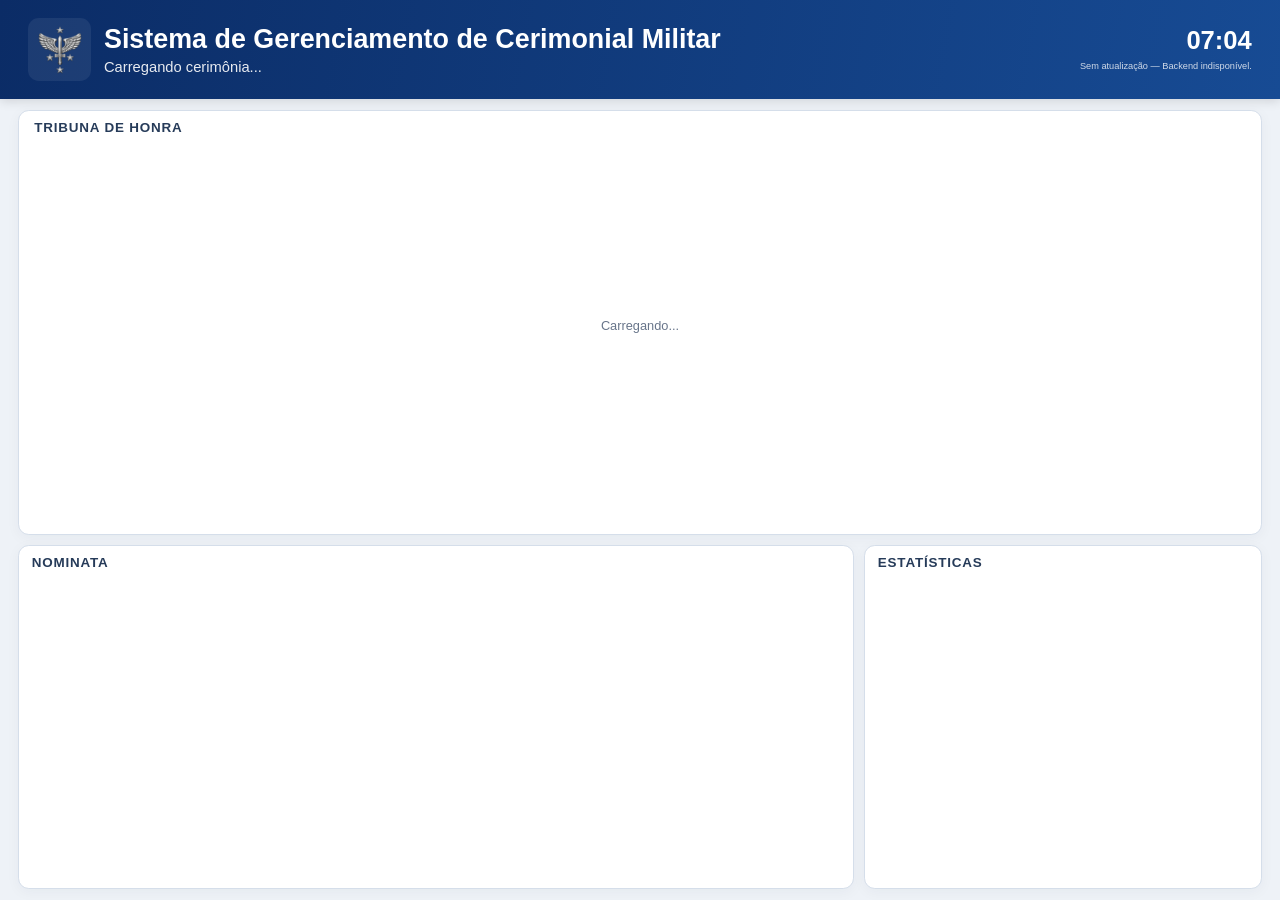
==== dashboard.html @ 692fcd66 "Add files via upload" ====
<!DOCTYPE html>
<html lang="pt-BR">
<head>
  <meta charset="UTF-8">
  <meta name="viewport" content="width=device-width,initial-scale=1,viewport-fit=cover">
  <meta name="theme-color" content="#0b2c66">
  <title>SGCM | Dashboard</title>
  <link rel="icon" href="assets/favicon.svg" type="image/svg+xml">
  <link rel="stylesheet" href="dashboard.css?v=20260809-08">
</head>
<body>
  <main class="tv-shell">
    <header class="tv-header">
      <div class="tv-brand"><img src="assets/logo.png" onerror="this.src='assets/logo.svg'" alt="SGCM"><div><h1>Sistema de Gerenciamento de Cerimonial Militar</h1><div id="tvEvent">Carregando cerimônia...</div></div></div>
      <div class="tv-clock"><div id="tvTime">--:--</div><small id="tvUpdated">Atualizando...</small></div>
    </header>
    <section class="tv-tribuna panel"><div class="panel-title">TRIBUNA DE HONRA</div><div id="tvTribuna" class="tv-tribuna-content"><div class="empty">Carregando...</div></div></section>
    <section class="tv-bottom">
      <div class="panel tv-nominata"><div class="panel-head"><div class="panel-title">NOMINATA</div><div id="tvNomTotals" class="mini-totals"></div></div><div id="tvNominata" class="tv-nominata-list"></div></div>
      <div class="panel tv-stats"><div class="panel-title">ESTATÍSTICAS</div><div id="tvStats" class="tv-stats-grid"></div></div>
    </section>
  </main>
  <script src="config.js?v=20260809-08"></script>
  <script src="dashboard.js?v=20260809-08"></script>
</body>
</html>
---- dashboard.css ----
:root{--navy:#0b2c66;--blue:#16468d;--bg:#eef2f7;--line:#d5deea;--text:#17243a;--muted:#68758a;--ok:#18794e;--pending:#b7791f;--bad:#b42318}
*{box-sizing:border-box}html,body{margin:0;width:100%;height:100%;overflow:hidden;font-family:Arial,sans-serif;background:var(--bg);color:var(--text)}
.tv-shell{height:100vh;display:grid;grid-template-rows:11vh 49vh 40vh;gap:0}.tv-header{background:linear-gradient(100deg,#0b2c66,#174b94);color:white;display:flex;align-items:center;justify-content:space-between;padding:1.2vh 2.2vw;box-shadow:0 2px 10px #0002}.tv-brand{display:flex;align-items:center;gap:1vw;min-width:0}.tv-brand img{width:7vh;height:7vh;object-fit:contain;border-radius:1.2vh;background:#ffffff12;padding:.4vh}.tv-brand h1{font-size:2.25vw;margin:0 0 .45vh;font-weight:800;white-space:nowrap}.tv-brand #tvEvent{font-size:1.15vw;opacity:.9;white-space:nowrap;overflow:hidden;text-overflow:ellipsis;max-width:70vw}.tv-clock{text-align:right}.tv-clock #tvTime{font-size:2vw;font-weight:800}.tv-clock small{font-size:.72vw;opacity:.8}
.panel{background:white;border:1px solid var(--line);box-shadow:0 3px 14px #1b35500b}.tv-tribuna{margin:1.2vh 1.4vw .6vh;padding:1vh 1.2vw;border-radius:1.2vh;overflow:hidden}.panel-title{font-size:1.05vw;font-weight:900;letter-spacing:.06em;color:#263b59}.tv-tribuna-content{height:calc(100% - 2.5vh);display:flex;flex-direction:column;align-items:center;justify-content:center;overflow:hidden}.tv-tropa{font-size:1vw;font-weight:900;margin-bottom:.8vh}.tv-fileira-label{font-size:.7vw;font-weight:800;color:var(--muted);text-align:center;margin:.15vh 0 .4vh}.tv-tribuna-row{display:flex;justify-content:center;align-items:center;gap:.5vw;width:100%;min-height:0}.tv-seat{width:min(6.2vw,10.3vh);height:min(6.2vw,10.3vh);border-radius:50%;border:.16vw solid #aeb9c8;background:#f5f7fa;display:flex;flex-direction:column;align-items:center;justify-content:center;text-align:center;padding:.35vw;flex:0 0 auto}.tv-seat.present{border-color:var(--ok);background:#e9f7ef}.tv-seat .num{font-size:.72vw;font-weight:900;line-height:1}.tv-seat .name{font-size:.62vw;font-weight:800;line-height:1.05;margin-top:.2vh;max-height:2.6em;overflow:hidden}.tv-seat .role{font-size:.5vw;color:var(--muted);line-height:1;margin-top:.2vh}
.tv-bottom{display:grid;grid-template-columns:2.1fr 1fr;gap:.8vw;padding:.6vh 1.4vw 1.2vh;min-height:0}.tv-nominata,.tv-stats{border-radius:1.2vh;padding:1vh 1vw;overflow:hidden}.panel-head{display:flex;align-items:center;justify-content:space-between;margin-bottom:.6vh}.mini-totals{display:flex;gap:.45vw}.mini-pill{font-size:.68vw;border-radius:99px;padding:.28vh .55vw;background:#eef3f9;font-weight:800}.mini-pill.ok{background:#e7f5ec;color:var(--ok)}.mini-pill.wait{background:#fff4da;color:#875d00}.tv-nominata-list{height:calc(100% - 2.4vh);display:grid;grid-template-columns:repeat(2,minmax(0,1fr));grid-auto-rows:minmax(0,1fr);gap:.45vh .6vw;overflow:hidden}.tv-nom-row{display:grid;grid-template-columns:minmax(0,1fr) auto;gap:.6vw;align-items:center;border-bottom:1px solid #e5ebf2;padding:.25vh .25vw;min-width:0}.tv-nom-name{font-size:.75vw;font-weight:800;white-space:nowrap;overflow:hidden;text-overflow:ellipsis}.tv-status{font-size:.58vw;font-weight:900;border-radius:99px;padding:.25vh .45vw}.tv-status.present{background:#e7f5ec;color:var(--ok)}.tv-status.pending{background:#fff1d2;color:#8a5e00}.tv-stats-grid{height:calc(100% - 2vh);display:grid;grid-template-columns:repeat(2,minmax(0,1fr));gap:.55vh .55vw;align-content:start}.tv-stat{border:1px solid var(--line);border-radius:.65vh;padding:.55vh .55vw}.tv-stat-name{font-size:.68vw;font-weight:800;white-space:nowrap;overflow:hidden;text-overflow:ellipsis}.tv-stat-values{display:flex;justify-content:space-between;gap:.25vw;margin-top:.35vh}.tv-stat-values span{font-size:.62vw}.tv-stat-values strong{font-size:.8vw}.empty{color:var(--muted);font-size:1vw}
@media(max-aspect-ratio:16/10){.tv-brand h1{font-size:2.1vw}.tv-seat{width:6.1vw;height:6.1vw}.tv-seat .name{font-size:.58vw}.tv-nom-name{font-size:.7vw}}

.tv-nominata-list.three-cols{grid-template-columns:repeat(3,minmax(0,1fr))}.tv-nominata-list.three-cols .tv-nom-name{font-size:.64vw}
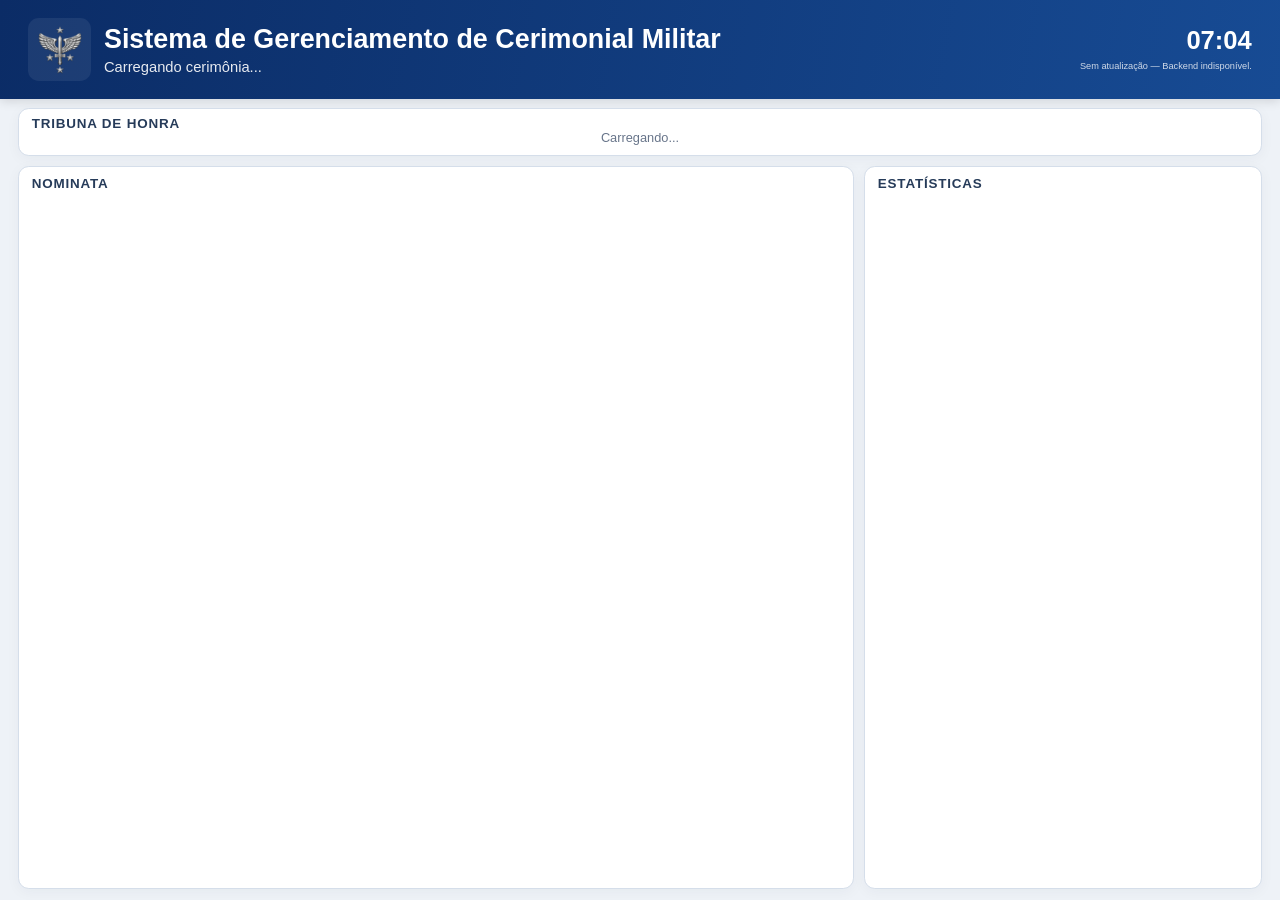
==== commit dac25347: "Add files via upload" ====
--- a/dashboard.html
+++ b/dashboard.html
@@ -6,7 +6,7 @@
   <meta name="theme-color" content="#0b2c66">
   <title>SGCM | Dashboard</title>
   <link rel="icon" href="assets/favicon.svg" type="image/svg+xml">
-  <link rel="stylesheet" href="dashboard.css?v=20260809-08">
+  <link rel="stylesheet" href="dashboard.css?v=20260809-10">
 </head>
 <body>
   <main class="tv-shell">
@@ -20,7 +20,7 @@
       <div class="panel tv-stats"><div class="panel-title">ESTATÍSTICAS</div><div id="tvStats" class="tv-stats-grid"></div></div>
     </section>
   </main>
-  <script src="config.js?v=20260809-08"></script>
-  <script src="dashboard.js?v=20260809-08"></script>
+  <script src="config.js?v=20260809-10"></script>
+  <script src="dashboard.js?v=20260809-10"></script>
 </body>
 </html>
--- a/dashboard.css
+++ b/dashboard.css
@@ -1,8 +1,134 @@
-:root{--navy:#0b2c66;--blue:#16468d;--bg:#eef2f7;--line:#d5deea;--text:#17243a;--muted:#68758a;--ok:#18794e;--pending:#b7791f;--bad:#b42318}
-*{box-sizing:border-box}html,body{margin:0;width:100%;height:100%;overflow:hidden;font-family:Arial,sans-serif;background:var(--bg);color:var(--text)}
-.tv-shell{height:100vh;display:grid;grid-template-rows:11vh 49vh 40vh;gap:0}.tv-header{background:linear-gradient(100deg,#0b2c66,#174b94);color:white;display:flex;align-items:center;justify-content:space-between;padding:1.2vh 2.2vw;box-shadow:0 2px 10px #0002}.tv-brand{display:flex;align-items:center;gap:1vw;min-width:0}.tv-brand img{width:7vh;height:7vh;object-fit:contain;border-radius:1.2vh;background:#ffffff12;padding:.4vh}.tv-brand h1{font-size:2.25vw;margin:0 0 .45vh;font-weight:800;white-space:nowrap}.tv-brand #tvEvent{font-size:1.15vw;opacity:.9;white-space:nowrap;overflow:hidden;text-overflow:ellipsis;max-width:70vw}.tv-clock{text-align:right}.tv-clock #tvTime{font-size:2vw;font-weight:800}.tv-clock small{font-size:.72vw;opacity:.8}
-.panel{background:white;border:1px solid var(--line);box-shadow:0 3px 14px #1b35500b}.tv-tribuna{margin:1.2vh 1.4vw .6vh;padding:1vh 1.2vw;border-radius:1.2vh;overflow:hidden}.panel-title{font-size:1.05vw;font-weight:900;letter-spacing:.06em;color:#263b59}.tv-tribuna-content{height:calc(100% - 2.5vh);display:flex;flex-direction:column;align-items:center;justify-content:center;overflow:hidden}.tv-tropa{font-size:1vw;font-weight:900;margin-bottom:.8vh}.tv-fileira-label{font-size:.7vw;font-weight:800;color:var(--muted);text-align:center;margin:.15vh 0 .4vh}.tv-tribuna-row{display:flex;justify-content:center;align-items:center;gap:.5vw;width:100%;min-height:0}.tv-seat{width:min(6.2vw,10.3vh);height:min(6.2vw,10.3vh);border-radius:50%;border:.16vw solid #aeb9c8;background:#f5f7fa;display:flex;flex-direction:column;align-items:center;justify-content:center;text-align:center;padding:.35vw;flex:0 0 auto}.tv-seat.present{border-color:var(--ok);background:#e9f7ef}.tv-seat .num{font-size:.72vw;font-weight:900;line-height:1}.tv-seat .name{font-size:.62vw;font-weight:800;line-height:1.05;margin-top:.2vh;max-height:2.6em;overflow:hidden}.tv-seat .role{font-size:.5vw;color:var(--muted);line-height:1;margin-top:.2vh}
-.tv-bottom{display:grid;grid-template-columns:2.1fr 1fr;gap:.8vw;padding:.6vh 1.4vw 1.2vh;min-height:0}.tv-nominata,.tv-stats{border-radius:1.2vh;padding:1vh 1vw;overflow:hidden}.panel-head{display:flex;align-items:center;justify-content:space-between;margin-bottom:.6vh}.mini-totals{display:flex;gap:.45vw}.mini-pill{font-size:.68vw;border-radius:99px;padding:.28vh .55vw;background:#eef3f9;font-weight:800}.mini-pill.ok{background:#e7f5ec;color:var(--ok)}.mini-pill.wait{background:#fff4da;color:#875d00}.tv-nominata-list{height:calc(100% - 2.4vh);display:grid;grid-template-columns:repeat(2,minmax(0,1fr));grid-auto-rows:minmax(0,1fr);gap:.45vh .6vw;overflow:hidden}.tv-nom-row{display:grid;grid-template-columns:minmax(0,1fr) auto;gap:.6vw;align-items:center;border-bottom:1px solid #e5ebf2;padding:.25vh .25vw;min-width:0}.tv-nom-name{font-size:.75vw;font-weight:800;white-space:nowrap;overflow:hidden;text-overflow:ellipsis}.tv-status{font-size:.58vw;font-weight:900;border-radius:99px;padding:.25vh .45vw}.tv-status.present{background:#e7f5ec;color:var(--ok)}.tv-status.pending{background:#fff1d2;color:#8a5e00}.tv-stats-grid{height:calc(100% - 2vh);display:grid;grid-template-columns:repeat(2,minmax(0,1fr));gap:.55vh .55vw;align-content:start}.tv-stat{border:1px solid var(--line);border-radius:.65vh;padding:.55vh .55vw}.tv-stat-name{font-size:.68vw;font-weight:800;white-space:nowrap;overflow:hidden;text-overflow:ellipsis}.tv-stat-values{display:flex;justify-content:space-between;gap:.25vw;margin-top:.35vh}.tv-stat-values span{font-size:.62vw}.tv-stat-values strong{font-size:.8vw}.empty{color:var(--muted);font-size:1vw}
-@media(max-aspect-ratio:16/10){.tv-brand h1{font-size:2.1vw}.tv-seat{width:6.1vw;height:6.1vw}.tv-seat .name{font-size:.58vw}.tv-nom-name{font-size:.7vw}}
+:root{
+  --navy:#0b2c66;--blue:#16468d;--bg:#eef2f7;--line:#d5deea;
+  --text:#17243a;--muted:#68758a;--ok:#18794e;--pending:#b7791f;--bad:#b42318
+}
+*{box-sizing:border-box}
+html,body{
+  margin:0;width:100%;height:100%;overflow:hidden;
+  font-family:Arial,sans-serif;background:var(--bg);color:var(--text)
+}
+.tv-shell{height:100vh;display:grid;grid-template-rows:11vh auto 1fr;gap:0}
+.tv-header{
+  background:linear-gradient(100deg,#0b2c66,#174b94);color:#fff;
+  display:flex;align-items:center;justify-content:space-between;
+  padding:1.2vh 2.2vw;box-shadow:0 2px 10px #0002
+}
+.tv-brand{display:flex;align-items:center;gap:1vw;min-width:0}
+.tv-brand img{
+  width:7vh;height:7vh;object-fit:contain;border-radius:1.2vh;
+  background:#ffffff12;padding:.4vh
+}
+.tv-brand h1{font-size:2.25vw;margin:0 0 .45vh;font-weight:800;white-space:nowrap}
+.tv-brand #tvEvent{
+  font-size:1.15vw;opacity:.9;white-space:nowrap;overflow:hidden;
+  text-overflow:ellipsis;max-width:70vw
+}
+.tv-clock{text-align:right}
+.tv-clock #tvTime{font-size:2vw;font-weight:800}
+.tv-clock small{font-size:.72vw;opacity:.8}
 
-.tv-nominata-list.three-cols{grid-template-columns:repeat(3,minmax(0,1fr))}.tv-nominata-list.three-cols .tv-nom-name{font-size:.64vw}
+.panel{background:#fff;border:1px solid var(--line);box-shadow:0 3px 14px #1b35500b}
+.panel-title{font-size:1.05vw;font-weight:900;letter-spacing:.06em;color:#263b59}
+
+.tv-tribuna{
+  margin:1vh 1.4vw .5vh;padding:.75vh 1vw;border-radius:1.2vh;
+  overflow:hidden;transition:height .2s ease
+}
+.tv-tribuna-content{
+  height:calc(100% - 2.1vh);display:flex;flex-direction:column;
+  align-items:center;justify-content:center;overflow:hidden;padding:.15vh 0
+}
+.tv-tropa{font-size:.95vw;font-weight:900;margin-bottom:.35vh}
+.tv-fileira-label{
+  font-size:.66vw;font-weight:800;color:var(--muted);
+  text-align:center;margin:.05vh 0 .22vh
+}
+.tv-tribuna-row{
+  display:flex;justify-content:center;align-items:center;gap:.46vw;
+  width:100%;min-height:0;flex-wrap:nowrap
+}
+.tv-seat{
+  width:min(5.8vw,9.3vh);height:min(5.8vw,9.3vh);border-radius:50%;
+  border:.15vw solid #aeb9c8;background:#f5f7fa;
+  display:flex;flex-direction:column;align-items:center;justify-content:flex-start;
+  text-align:center;padding:.16vw .3vw .18vw;flex:0 0 auto;overflow:hidden
+}
+.tv-seat.present{border-color:var(--ok);background:#e9f7ef}
+.tv-seat .num{
+  font-size:.72vw;font-weight:900;line-height:.95;margin:0 0 .06vh;
+  transform:translateY(-.02vh)
+}
+.tv-seat .name{
+  width:100%;font-size:.54vw;font-weight:800;line-height:.95;margin-top:.04vh;
+  max-height:3.8em;overflow:hidden;display:block
+}
+.tv-seat .role{
+  width:100%;font-size:.42vw;color:var(--muted);line-height:.95;
+  margin-top:.04vh;max-height:1.9em;overflow:hidden
+}
+.tv-tribuna-row.seats-tight{gap:.36vw}
+.tv-tribuna-row.seats-tight .tv-seat{
+  width:min(5.35vw,8.6vh);height:min(5.35vw,8.6vh)
+}
+.tv-tribuna-row.seats-tight .tv-seat .name{font-size:.5vw}
+.tv-tribuna-row.seats-tight .tv-seat .num{font-size:.66vw}
+
+.tv-bottom{
+  display:grid;grid-template-columns:2.1fr 1fr;gap:.8vw;
+  padding:.6vh 1.4vw 1.2vh;min-height:0
+}
+.tv-nominata,.tv-stats{border-radius:1.2vh;padding:1vh 1vw;overflow:hidden;min-height:0}
+.panel-head{display:flex;align-items:center;justify-content:space-between;margin-bottom:.6vh}
+.mini-totals{display:flex;gap:.45vw}
+.mini-pill{
+  font-size:.68vw;border-radius:99px;padding:.28vh .55vw;
+  background:#eef3f9;font-weight:800
+}
+.mini-pill.ok{background:#e7f5ec;color:var(--ok)}
+.mini-pill.wait{background:#fff4da;color:#875d00}
+
+.tv-nominata-list{
+  height:calc(100% - 2.4vh);display:grid;
+  grid-template-columns:repeat(2,minmax(0,1fr));
+  grid-auto-rows:minmax(0,1fr);gap:.45vh .6vw;overflow:hidden
+}
+.tv-nom-row{
+  display:grid;grid-template-columns:minmax(0,1fr) auto;gap:.6vw;
+  align-items:center;border-bottom:1px solid #e5ebf2;
+  padding:.25vh .25vw;min-width:0
+}
+.tv-nom-name{
+  font-size:.82vw;font-weight:800;white-space:nowrap;
+  overflow:hidden;text-overflow:ellipsis
+}
+.tv-status{
+  font-size:.58vw;font-weight:900;border-radius:99px;
+  padding:.25vh .45vw;white-space:nowrap
+}
+.tv-status.present{background:#e7f5ec;color:var(--ok)}
+.tv-status.pending{background:#fff1d2;color:#8a5e00}
+
+.tv-stats-grid{
+  height:calc(100% - 2vh);display:grid;
+  grid-template-columns:repeat(2,minmax(0,1fr));
+  gap:.55vh .55vw;align-content:start
+}
+.tv-stat{border:1px solid var(--line);border-radius:.65vh;padding:.55vh .55vw}
+.tv-stat-name{
+  font-size:.68vw;font-weight:800;white-space:nowrap;
+  overflow:hidden;text-overflow:ellipsis
+}
+.tv-stat-values{display:flex;justify-content:space-between;gap:.25vw;margin-top:.35vh}
+.tv-stat-values span{font-size:.62vw}
+.tv-stat-values strong{font-size:.8vw}
+.empty{color:var(--muted);font-size:1vw}
+
+.tv-nominata-list.three-cols{grid-template-columns:repeat(3,minmax(0,1fr))}
+.tv-nominata-list.three-cols .tv-nom-name{font-size:.7vw}
+
+@media(max-aspect-ratio:16/10){
+  .tv-brand h1{font-size:2.1vw}
+  .tv-seat{width:5.8vw;height:5.8vw}
+  .tv-seat .name{font-size:.52vw}
+  .tv-nom-name{font-size:.76vw}
+}
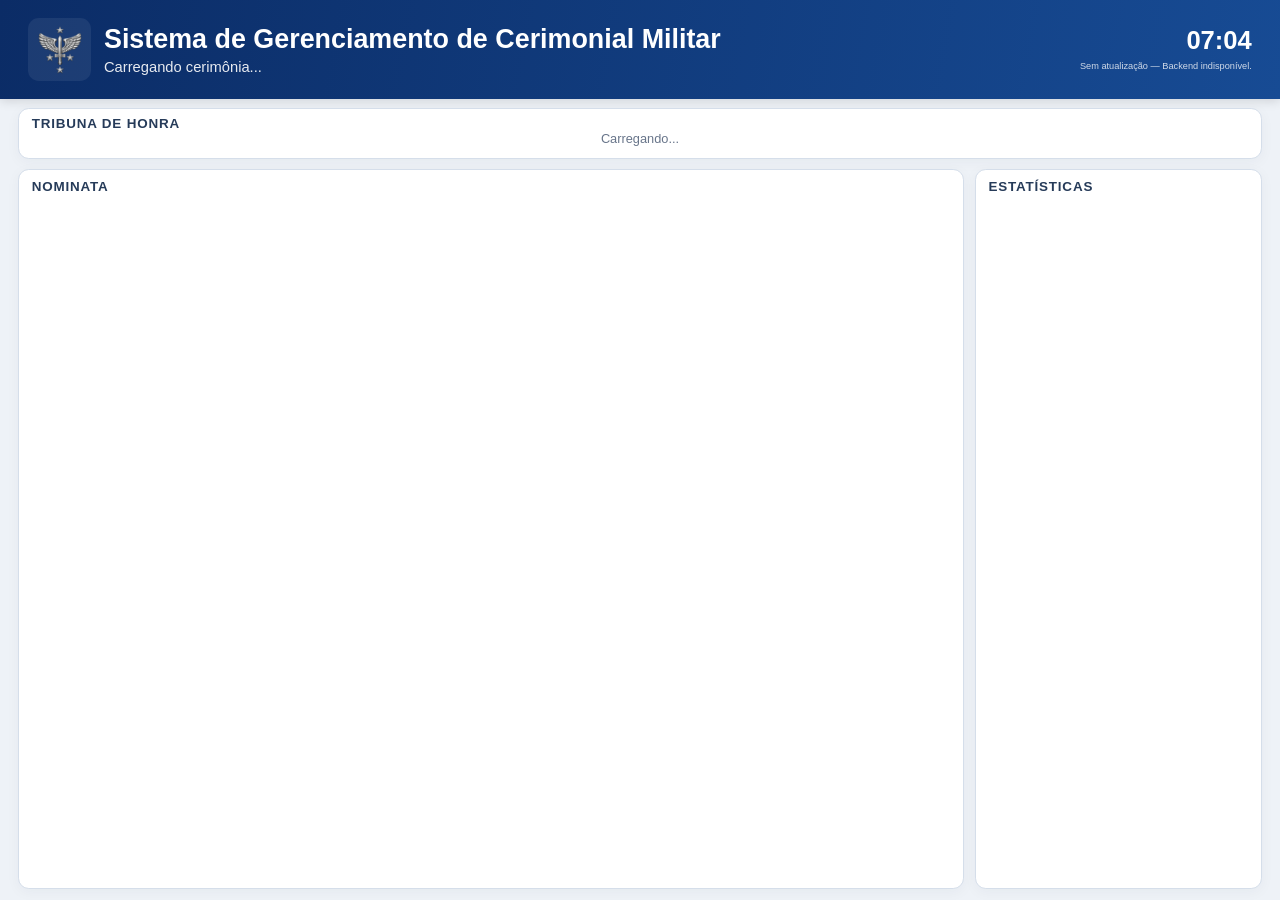
==== commit fe43786e: "Add files via upload" ====
--- a/dashboard.html
+++ b/dashboard.html
@@ -6,7 +6,57 @@
   <meta name="theme-color" content="#0b2c66">
   <title>SGCM | Dashboard</title>
   <link rel="icon" href="assets/favicon.svg" type="image/svg+xml">
-  <link rel="stylesheet" href="dashboard.css?v=20260809-10">
+  <style>
+    :root{
+      --navy:#0b2c66;--blue:#16468d;--bg:#eef2f7;--line:#d5deea;
+      --text:#17243a;--muted:#68758a;--ok:#18794e;--pending:#b7791f;--bad:#b42318
+    }
+    *{box-sizing:border-box}
+    html,body{margin:0;width:100%;height:100%;overflow:hidden;font-family:Arial,sans-serif;background:var(--bg);color:var(--text)}
+    .tv-shell{height:100vh;display:grid;grid-template-rows:11vh auto 1fr;gap:0}
+    .tv-header{background:linear-gradient(100deg,#0b2c66,#174b94);color:#fff;display:flex;align-items:center;justify-content:space-between;padding:1.2vh 2.2vw;box-shadow:0 2px 10px #0002}
+    .tv-brand{display:flex;align-items:center;gap:1vw;min-width:0}
+    .tv-brand img{width:7vh;height:7vh;object-fit:contain;border-radius:1.2vh;background:#ffffff12;padding:.4vh}
+    .tv-brand h1{font-size:2.25vw;margin:0 0 .45vh;font-weight:800;white-space:nowrap}
+    .tv-brand #tvEvent{font-size:1.15vw;opacity:.9;white-space:nowrap;overflow:hidden;text-overflow:ellipsis;max-width:70vw}
+    .tv-clock{text-align:right}.tv-clock #tvTime{font-size:2vw;font-weight:800}.tv-clock small{font-size:.72vw;opacity:.8}
+    .panel{background:#fff;border:1px solid var(--line);box-shadow:0 3px 14px #1b35500b}
+    .panel-title{font-size:1.05vw;font-weight:900;letter-spacing:.06em;color:#263b59}
+
+    /* Tribuna: um pouco maior em 1 fileira e crescimento progressivo. */
+    .tv-tribuna{margin:1vh 1.4vw .5vh;padding:.8vh 1vw;border-radius:1.2vh;overflow:hidden;transition:height .2s ease}
+    .tv-tribuna-content{height:calc(100% - 2.15vh);display:flex;flex-direction:column;align-items:center;justify-content:center;overflow:hidden;padding:.25vh 0}
+    .tv-tropa{font-size:.95vw;font-weight:900;margin-bottom:.38vh}
+    .tv-fileira-label{font-size:.66vw;font-weight:800;color:var(--muted);text-align:center;margin:.06vh 0 .3vh}
+    .tv-tribuna-row{display:flex;justify-content:center;align-items:center;gap:.5vw;width:100%;min-height:0;flex-wrap:nowrap}
+    .tv-seat{width:min(5.9vw,9.8vh);height:min(5.9vw,9.8vh);border-radius:50%;border:.15vw solid #aeb9c8;background:#f5f7fa;display:flex;flex-direction:column;align-items:center;justify-content:center;text-align:center;padding:.38vh .34vw .25vh;flex:0 0 auto;overflow:hidden}
+    .tv-seat.present{border-color:var(--ok);background:#e9f7ef}
+    .tv-seat .num{font-size:.72vw;font-weight:900;line-height:1;margin:0 0 .12vh;flex:0 0 auto}
+    .tv-seat .name{width:100%;font-size:.54vw;font-weight:800;line-height:1.02;display:-webkit-box;-webkit-box-orient:vertical;-webkit-line-clamp:3;overflow:hidden;overflow-wrap:break-word;text-align:center;margin:0}
+    .tv-seat.compact .name{font-size:.49vw}.tv-seat.tiny .name{font-size:.45vw}
+    .tv-seat .role{width:100%;font-size:.4vw;color:var(--muted);line-height:1;margin-top:.12vh;white-space:nowrap;overflow:hidden;text-overflow:ellipsis}
+    .tv-tribuna-row.seats-tight{gap:.38vw}.tv-tribuna-row.seats-tight .tv-seat{width:min(5.45vw,9.1vh);height:min(5.45vw,9.1vh)}
+
+    /* Parte inferior: nominata larga e estatísticas em uma única coluna. */
+    .tv-bottom{display:grid;grid-template-columns:minmax(0,2.7fr) minmax(260px,.82fr);gap:.8vw;padding:.6vh 1.4vw 1.2vh;min-height:0}
+    .tv-nominata,.tv-stats{border-radius:1.2vh;padding:1vh 1vw;overflow:hidden;min-height:0}
+    .panel-head{display:flex;align-items:center;justify-content:space-between;margin-bottom:.65vh}
+    .mini-totals{display:flex;gap:.45vw}.mini-pill{font-size:.68vw;border-radius:99px;padding:.28vh .55vw;background:#eef3f9;font-weight:800}.mini-pill.ok{background:#e7f5ec;color:var(--ok)}.mini-pill.wait{background:#fff4da;color:#875d00}
+
+    /* Espaçamento regular: preenche de cima para baixo, sem esticar as linhas. */
+    .tv-nominata-list{height:calc(100% - 2.5vh);display:grid;grid-template-columns:repeat(2,minmax(0,1fr));grid-auto-rows:4.7vh;gap:.18vh .72vw;align-content:start;overflow:hidden}
+    .tv-nom-row{display:grid;grid-template-columns:minmax(0,1fr) auto;gap:.55vw;align-items:center;border-bottom:1px solid #e5ebf2;padding:.2vh .28vw;min-width:0}
+    .tv-nom-name{font-size:.82vw;font-weight:800;white-space:nowrap;overflow:hidden;text-overflow:ellipsis}
+    .tv-status{font-size:.58vw;font-weight:900;border-radius:99px;padding:.25vh .45vw;white-space:nowrap}.tv-status.present{background:#e7f5ec;color:var(--ok)}.tv-status.pending{background:#fff1d2;color:#8a5e00}
+    .tv-nominata-list.three-cols{grid-template-columns:repeat(3,minmax(0,1fr));grid-auto-rows:4.35vh}.tv-nominata-list.three-cols .tv-nom-name{font-size:.7vw}
+
+    .tv-stats-grid{height:calc(100% - 2vh);display:grid;grid-template-columns:1fr;grid-auto-rows:minmax(4.4vh,auto);gap:.45vh;align-content:start;overflow:hidden}
+    .tv-stat{border:1px solid var(--line);border-radius:.65vh;padding:.48vh .55vw;min-height:0}
+    .tv-stat-name{font-size:.69vw;font-weight:800;white-space:nowrap;overflow:hidden;text-overflow:ellipsis}
+    .tv-stat-values{display:flex;justify-content:space-between;gap:.25vw;margin-top:.24vh}.tv-stat-values span{font-size:.61vw}.tv-stat-values strong{font-size:.76vw}
+    .empty{color:var(--muted);font-size:1vw}
+    @media(max-aspect-ratio:16/10){.tv-brand h1{font-size:2.1vw}.tv-seat{width:5.85vw;height:5.85vw}.tv-seat .name{font-size:.51vw}.tv-nom-name{font-size:.76vw}}
+  </style>
 </head>
 <body>
   <main class="tv-shell">
@@ -20,7 +70,19 @@
       <div class="panel tv-stats"><div class="panel-title">ESTATÍSTICAS</div><div id="tvStats" class="tv-stats-grid"></div></div>
     </section>
   </main>
-  <script src="config.js?v=20260809-10"></script>
-  <script src="dashboard.js?v=20260809-10"></script>
+  <script src="config.js?v=20260809-11"></script>
+  <script>
+    const $=s=>document.querySelector(s);
+    const esc=s=>String(s??'').replace(/[&<>\'"]/g,c=>({'&':'&amp;','<':'&lt;','>':'&gt;',"'":'&#39;','"':'&quot;'}[c]));
+    function apiUrl(){const u=String(window.SGCM_CONFIG?.API_URL||'').trim();if(!u||u.includes('COLE_AQUI'))throw new Error('Configure API_URL em config.js.');return u;}
+    function jsonp(fn,args=[]){return new Promise((resolve,reject)=>{const cb='__dash_'+Date.now()+'_'+Math.random().toString(36).slice(2),s=document.createElement('script');let done=false;const end=()=>{if(done)return;done=true;try{delete window[cb]}catch(e){};s.remove()};const timer=setTimeout(()=>{end();reject(new Error('Tempo excedido.'));},25000);window[cb]=p=>{clearTimeout(timer);end();p&&p.ok!==false?resolve(p.data):reject(new Error(p?.error||'Erro no dashboard.'))};s.onerror=()=>{clearTimeout(timer);end();reject(new Error('Backend indisponível.'))};s.src=apiUrl()+'?'+new URLSearchParams({action:fn,args:JSON.stringify(args),prefix:cb,_:Date.now()});document.head.appendChild(s);});}
+    function clock(){const d=new Date();$('#tvTime').textContent=d.toLocaleTimeString('pt-BR',{hour:'2-digit',minute:'2-digit'});}setInterval(clock,1000);clock();
+    function seatHtml(p){const g=p.autoridade||{};const nome=((g.POSTO?g.POSTO+' ':'')+(g.NOME_GUERRA||g.NOME_COMPLETO||'')).trim();const cls=nome.length>30?' tiny':nome.length>20?' compact':'';return `<div class="tv-seat ${g.PRESENCA?'present':''}${cls}"><span class="num">${esc(p.rotulo||'')}</span><span class="name">${esc(nome)}</span>${p.funcao?`<span class="role">${esc(p.funcao)}</span>`:''}</div>`;}
+    function renderTribuna(t){const wrap=document.querySelector('.tv-tribuna');if(!t?.fileiras?.length){if(wrap){wrap.style.height='19vh';wrap.style.minHeight='19vh';wrap.style.maxHeight='19vh';}$('#tvTribuna').innerHTML='<div class="empty">Tribuna ainda sem composição.</div>';return;}const fileiras=Math.max(1,t.fileiras.length),total=t.fileiras.reduce((s,f)=>s+(f.posicoes?.length||0),0);if(wrap){const altura=fileiras===1?23.5:(fileiras===2?32:41);wrap.style.height=altura+'vh';wrap.style.minHeight=altura+'vh';wrap.style.maxHeight=altura+'vh';}$('#tvTribuna').innerHTML=`<div class="tv-tropa">FRENTE DA TROPA</div>`+t.fileiras.map(fr=>`<div class="tv-fileira-label">FILEIRA ${fr.numero}</div><div class="tv-tribuna-row seats-${total>12?'tight':'normal'}">${fr.posicoes.map(seatHtml).join('')}</div>`).join('');}
+    function renderNominata(list){const total=list.length,pres=list.filter(x=>x.PRESENTE).length,aus=total-pres;$('#tvNomTotals').innerHTML=`<span class="mini-pill">TOTAL ${total}</span><span class="mini-pill ok">PRESENTES ${pres}</span><span class="mini-pill wait">AUSENTES ${aus}</span>`;$('#tvNominata').classList.toggle('three-cols',list.length>20);$('#tvNominata').innerHTML=list.length?list.map(i=>`<div class="tv-nom-row"><div class="tv-nom-name">${esc(i.NOME_RESUMIDO||([i.POSTO,i.NOME_GUERRA].filter(Boolean).join(' '))||'AUTORIDADE')}</div><span class="tv-status ${i.PRESENTE?'present':'pending'}">${i.PRESENTE?'PRESENTE':'PENDENTE'}</span></div>`).join(''):'<div class="empty">Nominata vazia.</div>';}
+    function renderStats(rows){$('#tvStats').innerHTML=rows.map(r=>`<div class="tv-stat"><div class="tv-stat-name">${esc(r.GRUPO)}</div><div class="tv-stat-values"><span>Pres. <strong>${r.PRESENTES}</strong></span><span>Pend. <strong>${r.PENDENTES}</strong></span><span>Total <strong>${r.TOTAL}</strong></span></div></div>`).join('')||'<div class="empty">Sem estatísticas.</div>';}
+    async function refresh(){try{const d=await jsonp('apiDashboard');if(!d.cerimonia){$('#tvEvent').textContent='Nenhuma cerimônia ativa';return;}$('#tvEvent').textContent=`${d.cerimonia.NOME_EVENTO} | ${d.cerimonia.DATA||''} | ${d.cerimonia.LOCAL||''}`;$('#tvUpdated').textContent='Atualizado '+(d.atualizadoEm||'');renderTribuna(d.tribuna);renderNominata(d.nominata||[]);renderStats(d.estatisticas||[]);}catch(e){$('#tvUpdated').textContent='Sem atualização — '+e.message;}}
+    refresh();setInterval(refresh,10000);
+  </script>
 </body>
 </html>
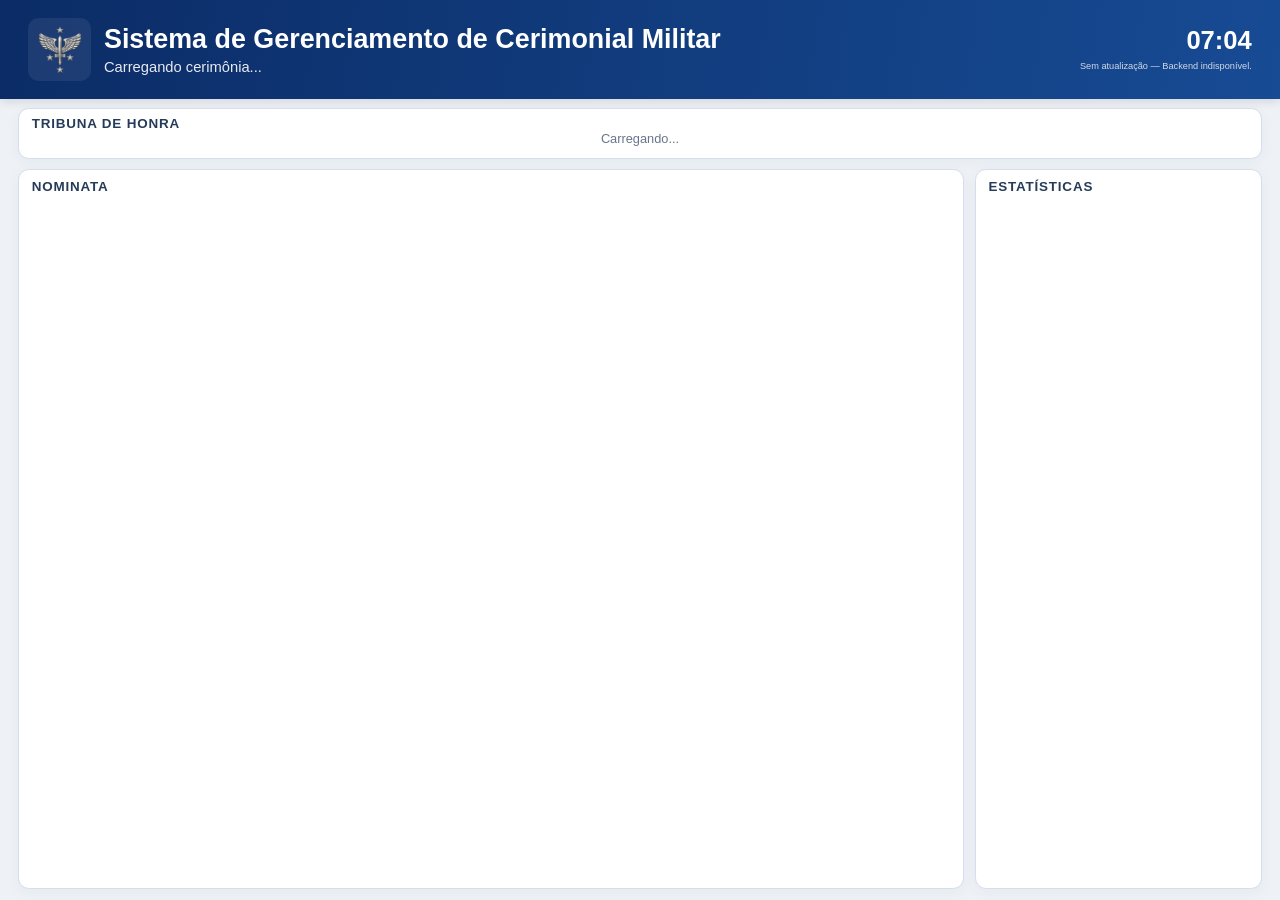
==== commit 2a62b0fa: "Add files via upload" ====
--- a/dashboard.html
+++ b/dashboard.html
@@ -5,7 +5,7 @@
   <meta name="viewport" content="width=device-width,initial-scale=1,viewport-fit=cover">
   <meta name="theme-color" content="#0b2c66">
   <title>SGCM | Dashboard</title>
-  <link rel="icon" href="assets/favicon.svg" type="image/svg+xml">
+  <link rel="icon" href="assets/icon-192.png" type="image/png">
   <style>
     :root{
       --navy:#0b2c66;--blue:#16468d;--bg:#eef2f7;--line:#d5deea;
@@ -61,7 +61,7 @@
 <body>
   <main class="tv-shell">
     <header class="tv-header">
-      <div class="tv-brand"><img src="assets/logo.png" onerror="this.src='assets/logo.svg'" alt="SGCM"><div><h1>Sistema de Gerenciamento de Cerimonial Militar</h1><div id="tvEvent">Carregando cerimônia...</div></div></div>
+      <div class="tv-brand"><img src="assets/logo.png" onerror="this.onerror=null;this.src='assets/icon-192.png'" alt="SGCM"><div><h1>Sistema de Gerenciamento de Cerimonial Militar</h1><div id="tvEvent">Carregando cerimônia...</div></div></div>
       <div class="tv-clock"><div id="tvTime">--:--</div><small id="tvUpdated">Atualizando...</small></div>
     </header>
     <section class="tv-tribuna panel"><div class="panel-title">TRIBUNA DE HONRA</div><div id="tvTribuna" class="tv-tribuna-content"><div class="empty">Carregando...</div></div></section>
@@ -70,19 +70,133 @@
       <div class="panel tv-stats"><div class="panel-title">ESTATÍSTICAS</div><div id="tvStats" class="tv-stats-grid"></div></div>
     </section>
   </main>
-  <script src="config.js?v=20260809-11"></script>
+  <script src="config.js?v=20260812-01"></script>
   <script>
     const $=s=>document.querySelector(s);
     const esc=s=>String(s??'').replace(/[&<>\'"]/g,c=>({'&':'&amp;','<':'&lt;','>':'&gt;',"'":'&#39;','"':'&quot;'}[c]));
-    function apiUrl(){const u=String(window.SGCM_CONFIG?.API_URL||'').trim();if(!u||u.includes('COLE_AQUI'))throw new Error('Configure API_URL em config.js.');return u;}
-    function jsonp(fn,args=[]){return new Promise((resolve,reject)=>{const cb='__dash_'+Date.now()+'_'+Math.random().toString(36).slice(2),s=document.createElement('script');let done=false;const end=()=>{if(done)return;done=true;try{delete window[cb]}catch(e){};s.remove()};const timer=setTimeout(()=>{end();reject(new Error('Tempo excedido.'));},25000);window[cb]=p=>{clearTimeout(timer);end();p&&p.ok!==false?resolve(p.data):reject(new Error(p?.error||'Erro no dashboard.'))};s.onerror=()=>{clearTimeout(timer);end();reject(new Error('Backend indisponível.'))};s.src=apiUrl()+'?'+new URLSearchParams({action:fn,args:JSON.stringify(args),prefix:cb,_:Date.now()});document.head.appendChild(s);});}
-    function clock(){const d=new Date();$('#tvTime').textContent=d.toLocaleTimeString('pt-BR',{hour:'2-digit',minute:'2-digit'});}setInterval(clock,1000);clock();
-    function seatHtml(p){const g=p.autoridade||{};const nome=((g.POSTO?g.POSTO+' ':'')+(g.NOME_GUERRA||g.NOME_COMPLETO||'')).trim();const cls=nome.length>30?' tiny':nome.length>20?' compact':'';return `<div class="tv-seat ${g.PRESENCA?'present':''}${cls}"><span class="num">${esc(p.rotulo||'')}</span><span class="name">${esc(nome)}</span>${p.funcao?`<span class="role">${esc(p.funcao)}</span>`:''}</div>`;}
-    function renderTribuna(t){const wrap=document.querySelector('.tv-tribuna');if(!t?.fileiras?.length){if(wrap){wrap.style.height='19vh';wrap.style.minHeight='19vh';wrap.style.maxHeight='19vh';}$('#tvTribuna').innerHTML='<div class="empty">Tribuna ainda sem composição.</div>';return;}const fileiras=Math.max(1,t.fileiras.length),total=t.fileiras.reduce((s,f)=>s+(f.posicoes?.length||0),0);if(wrap){const altura=fileiras===1?23.5:(fileiras===2?32:41);wrap.style.height=altura+'vh';wrap.style.minHeight=altura+'vh';wrap.style.maxHeight=altura+'vh';}$('#tvTribuna').innerHTML=`<div class="tv-tropa">FRENTE DA TROPA</div>`+t.fileiras.map(fr=>`<div class="tv-fileira-label">FILEIRA ${fr.numero}</div><div class="tv-tribuna-row seats-${total>12?'tight':'normal'}">${fr.posicoes.map(seatHtml).join('')}</div>`).join('');}
-    function renderNominata(list){const total=list.length,pres=list.filter(x=>x.PRESENTE).length,aus=total-pres;$('#tvNomTotals').innerHTML=`<span class="mini-pill">TOTAL ${total}</span><span class="mini-pill ok">PRESENTES ${pres}</span><span class="mini-pill wait">AUSENTES ${aus}</span>`;$('#tvNominata').classList.toggle('three-cols',list.length>20);$('#tvNominata').innerHTML=list.length?list.map(i=>`<div class="tv-nom-row"><div class="tv-nom-name">${esc(i.NOME_RESUMIDO||([i.POSTO,i.NOME_GUERRA].filter(Boolean).join(' '))||'AUTORIDADE')}</div><span class="tv-status ${i.PRESENTE?'present':'pending'}">${i.PRESENTE?'PRESENTE':'PENDENTE'}</span></div>`).join(''):'<div class="empty">Nominata vazia.</div>';}
-    function renderStats(rows){$('#tvStats').innerHTML=rows.map(r=>`<div class="tv-stat"><div class="tv-stat-name">${esc(r.GRUPO)}</div><div class="tv-stat-values"><span>Pres. <strong>${r.PRESENTES}</strong></span><span>Pend. <strong>${r.PENDENTES}</strong></span><span>Total <strong>${r.TOTAL}</strong></span></div></div>`).join('')||'<div class="empty">Sem estatísticas.</div>';}
-    async function refresh(){try{const d=await jsonp('apiDashboard');if(!d.cerimonia){$('#tvEvent').textContent='Nenhuma cerimônia ativa';return;}$('#tvEvent').textContent=`${d.cerimonia.NOME_EVENTO} | ${d.cerimonia.DATA||''} | ${d.cerimonia.LOCAL||''}`;$('#tvUpdated').textContent='Atualizado '+(d.atualizadoEm||'');renderTribuna(d.tribuna);renderNominata(d.nominata||[]);renderStats(d.estatisticas||[]);}catch(e){$('#tvUpdated').textContent='Sem atualização — '+e.message;}}
-    refresh();setInterval(refresh,10000);
+    const DASH_CACHE_KEY='SGCM21_DASHBOARD_LAST';
+    let lastVersion='',lastCeremony='',refreshRunning=false;
+
+    function apiUrl(){
+      const u=String(window.SGCM_CONFIG?.API_URL||'').trim();
+      if(!u||u.includes('COLE_AQUI'))throw new Error('Configure API_URL em config.js.');
+      return u;
+    }
+
+    function jsonpOnce(fn,args=[]){
+      return new Promise((resolve,reject)=>{
+        const cb='__dash_'+Date.now()+'_'+Math.random().toString(36).slice(2);
+        const s=document.createElement('script');
+        let done=false;
+        const end=()=>{if(done)return;done=true;try{delete window[cb]}catch(e){};s.remove()};
+        const timer=setTimeout(()=>{end();reject(new Error('Tempo excedido.'));},18000);
+        window[cb]=p=>{
+          clearTimeout(timer);end();
+          p&&p.ok!==false?resolve(p.data):reject(new Error(p?.error||'Erro no dashboard.'));
+        };
+        s.onerror=()=>{clearTimeout(timer);end();reject(new Error('Backend indisponível.'))};
+        s.src=apiUrl()+'?'+new URLSearchParams({action:fn,args:JSON.stringify(args),prefix:cb,_:Date.now()});
+        document.head.appendChild(s);
+      });
+    }
+
+    async function jsonp(fn,args=[]){
+      let last;
+      for(const delay of [0,450]){
+        if(delay)await new Promise(r=>setTimeout(r,delay));
+        try{return await jsonpOnce(fn,args);}catch(e){last=e;}
+      }
+      throw last;
+    }
+
+    function clock(){
+      const d=new Date();
+      $('#tvTime').textContent=d.toLocaleTimeString('pt-BR',{hour:'2-digit',minute:'2-digit'});
+    }
+    setInterval(clock,1000);clock();
+
+    function seatHtml(p){
+      const g=p.autoridade||{};
+      const nome=((g.POSTO?g.POSTO+' ':'')+(g.NOME_GUERRA||g.NOME_COMPLETO||'')).trim();
+      const cls=nome.length>30?' tiny':nome.length>20?' compact':'';
+      return `<div class="tv-seat ${g.PRESENCA?'present':''}${cls}"><span class="num">${esc(p.rotulo||'')}</span><span class="name">${esc(nome)}</span>${p.funcao?`<span class="role">${esc(p.funcao)}</span>`:''}</div>`;
+    }
+
+    function renderTribuna(t){
+      const wrap=document.querySelector('.tv-tribuna');
+      if(!t?.fileiras?.length){
+        if(wrap){wrap.style.height='19vh';wrap.style.minHeight='19vh';wrap.style.maxHeight='19vh';}
+        $('#tvTribuna').innerHTML='<div class="empty">Tribuna ainda sem composição.</div>';
+        return;
+      }
+      const fileiras=Math.max(1,t.fileiras.length),total=t.fileiras.reduce((s,f)=>s+(f.posicoes?.length||0),0);
+      if(wrap){
+        const altura=fileiras===1?23.5:(fileiras===2?32:41);
+        wrap.style.height=altura+'vh';wrap.style.minHeight=altura+'vh';wrap.style.maxHeight=altura+'vh';
+      }
+      $('#tvTribuna').innerHTML=`<div class="tv-tropa">FRENTE DA TROPA</div>`+
+        t.fileiras.map(fr=>`<div class="tv-fileira-label">FILEIRA ${fr.numero}</div><div class="tv-tribuna-row seats-${total>12?'tight':'normal'}">${fr.posicoes.map(seatHtml).join('')}</div>`).join('');
+    }
+
+    function renderNominata(list){
+      const total=list.length,pres=list.filter(x=>x.PRESENTE).length,aus=total-pres;
+      $('#tvNomTotals').innerHTML=`<span class="mini-pill">TOTAL ${total}</span><span class="mini-pill ok">PRESENTES ${pres}</span><span class="mini-pill wait">AUSENTES ${aus}</span>`;
+      $('#tvNominata').classList.toggle('three-cols',list.length>20);
+      $('#tvNominata').innerHTML=list.length?list.map(i=>`<div class="tv-nom-row"><div class="tv-nom-name">${esc(i.NOME_RESUMIDO||([i.POSTO,i.NOME_GUERRA].filter(Boolean).join(' '))||'AUTORIDADE')}</div><span class="tv-status ${i.PRESENTE?'present':'pending'}">${i.PRESENTE?'PRESENTE':'PENDENTE'}</span></div>`).join(''):'<div class="empty">Nominata vazia.</div>';
+    }
+
+    function renderStats(rows){
+      $('#tvStats').innerHTML=rows.map(r=>`<div class="tv-stat"><div class="tv-stat-name">${esc(r.GRUPO)}</div><div class="tv-stat-values"><span>Pres. <strong>${r.PRESENTES}</strong></span><span>Pend. <strong>${r.PENDENTES}</strong></span><span>Total <strong>${r.TOTAL}</strong></span></div></div>`).join('')||'<div class="empty">Sem estatísticas.</div>';
+    }
+
+    function renderDashboard(d,fromCache=false){
+      if(!d?.cerimonia){
+        $('#tvEvent').textContent='Nenhuma cerimônia ativa';
+        return;
+      }
+      $('#tvEvent').textContent=`${d.cerimonia.NOME_EVENTO} | ${d.cerimonia.DATA||''} | ${d.cerimonia.LOCAL||''}`;
+      $('#tvUpdated').textContent=(fromCache?'Última sincronização ':'Atualizado ')+(d.atualizadoEm||'');
+      renderTribuna(d.tribuna);
+      renderNominata(d.nominata||[]);
+      renderStats(d.estatisticas||[]);
+    }
+
+    function cacheDashboard(d){
+      try{localStorage.setItem(DASH_CACHE_KEY,JSON.stringify(d));}catch(e){}
+    }
+    function loadCachedDashboard(){
+      try{
+        const raw=localStorage.getItem(DASH_CACHE_KEY);
+        if(raw)renderDashboard(JSON.parse(raw),true);
+      }catch(e){}
+    }
+
+    async function refresh(){
+      if(refreshRunning)return;
+      refreshRunning=true;
+      try{
+        const v=await jsonp('apiDashboardVersao');
+        const mudou=!lastVersion||v.idCer!==lastCeremony||v.versao!==lastVersion;
+
+        if(mudou){
+          const d=await jsonp('apiDashboard');
+          renderDashboard(d,false);
+          cacheDashboard(d);
+          lastVersion=v.versao||'0';
+          lastCeremony=v.idCer||'';
+        }else{
+          $('#tvUpdated').textContent='Atualizado '+new Date().toLocaleTimeString('pt-BR',{hour:'2-digit',minute:'2-digit',second:'2-digit'});
+        }
+      }catch(e){
+        $('#tvUpdated').textContent='Sem atualização — '+e.message;
+      }finally{
+        refreshRunning=false;
+        setTimeout(refresh,10000);
+      }
+    }
+
+    loadCachedDashboard();
+    refresh();
   </script>
 </body>
 </html>
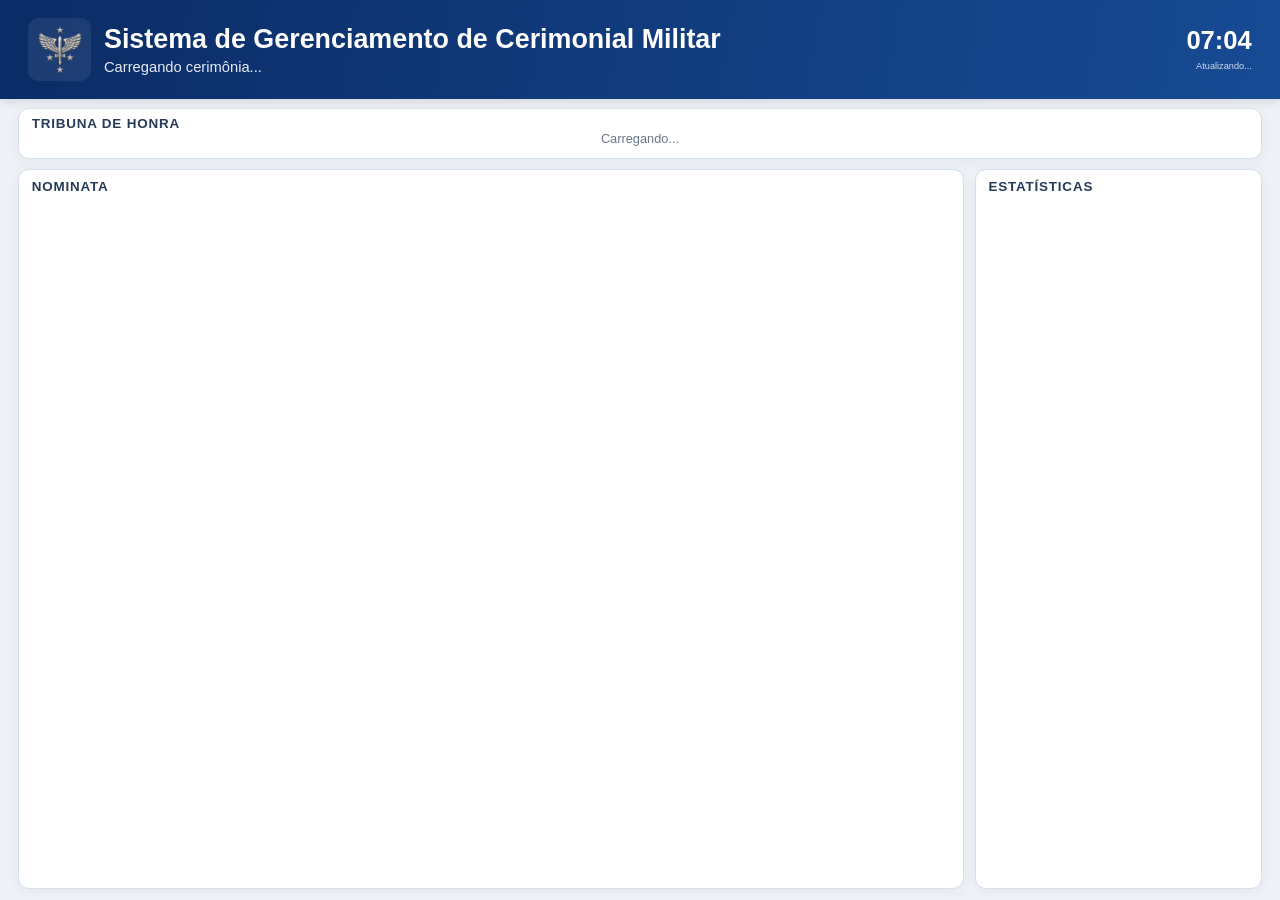
==== commit 99466f41: "Add files via upload" ====
--- a/dashboard.html
+++ b/dashboard.html
@@ -70,12 +70,13 @@
       <div class="panel tv-stats"><div class="panel-title">ESTATÍSTICAS</div><div id="tvStats" class="tv-stats-grid"></div></div>
     </section>
   </main>
-  <script src="config.js?v=20260812-01"></script>
+  <script src="config.js?v=20260812-02"></script>
+  <script src="bridge-client.js?v=20260812-02"></script>
   <script>
     const $=s=>document.querySelector(s);
     const esc=s=>String(s??'').replace(/[&<>\'"]/g,c=>({'&':'&amp;','<':'&lt;','>':'&gt;',"'":'&#39;','"':'&quot;'}[c]));
     const DASH_CACHE_KEY='SGCM21_DASHBOARD_LAST';
-    let lastVersion='',lastCeremony='',refreshRunning=false;
+    let lastVersion='',lastCeremony='',refreshRunning=false,bridge=null;
 
     function apiUrl(){
       const u=String(window.SGCM_CONFIG?.API_URL||'').trim();
@@ -109,6 +110,14 @@
       throw last;
     }
 
+    async function initBridge(){
+      try{if(typeof window.SGCMBridgeClient==='function'){bridge=new window.SGCMBridgeClient(apiUrl(),{origin:location.origin});await bridge.waitReady(2400);}}catch(e){bridge=null;}
+    }
+    async function backend(fn,args=[]){
+      if(bridge&&bridge.ready)return bridge.request(fn,args,25000);
+      return jsonp(fn,args);
+    }
+
     function clock(){
       const d=new Date();
       $('#tvTime').textContent=d.toLocaleTimeString('pt-BR',{hour:'2-digit',minute:'2-digit'});
@@ -175,11 +184,11 @@
       if(refreshRunning)return;
       refreshRunning=true;
       try{
-        const v=await jsonp('apiDashboardVersao');
+        const v=await backend('apiDashboardVersao');
         const mudou=!lastVersion||v.idCer!==lastCeremony||v.versao!==lastVersion;
 
         if(mudou){
-          const d=await jsonp('apiDashboard');
+          const d=await backend('apiDashboard');
           renderDashboard(d,false);
           cacheDashboard(d);
           lastVersion=v.versao||'0';
@@ -195,8 +204,8 @@
       }
     }
 
-    loadCachedDashboard();
-    refresh();
+    async function startDashboard(){loadCachedDashboard();await initBridge();refresh();}
+    startDashboard();
   </script>
 </body>
 </html>
